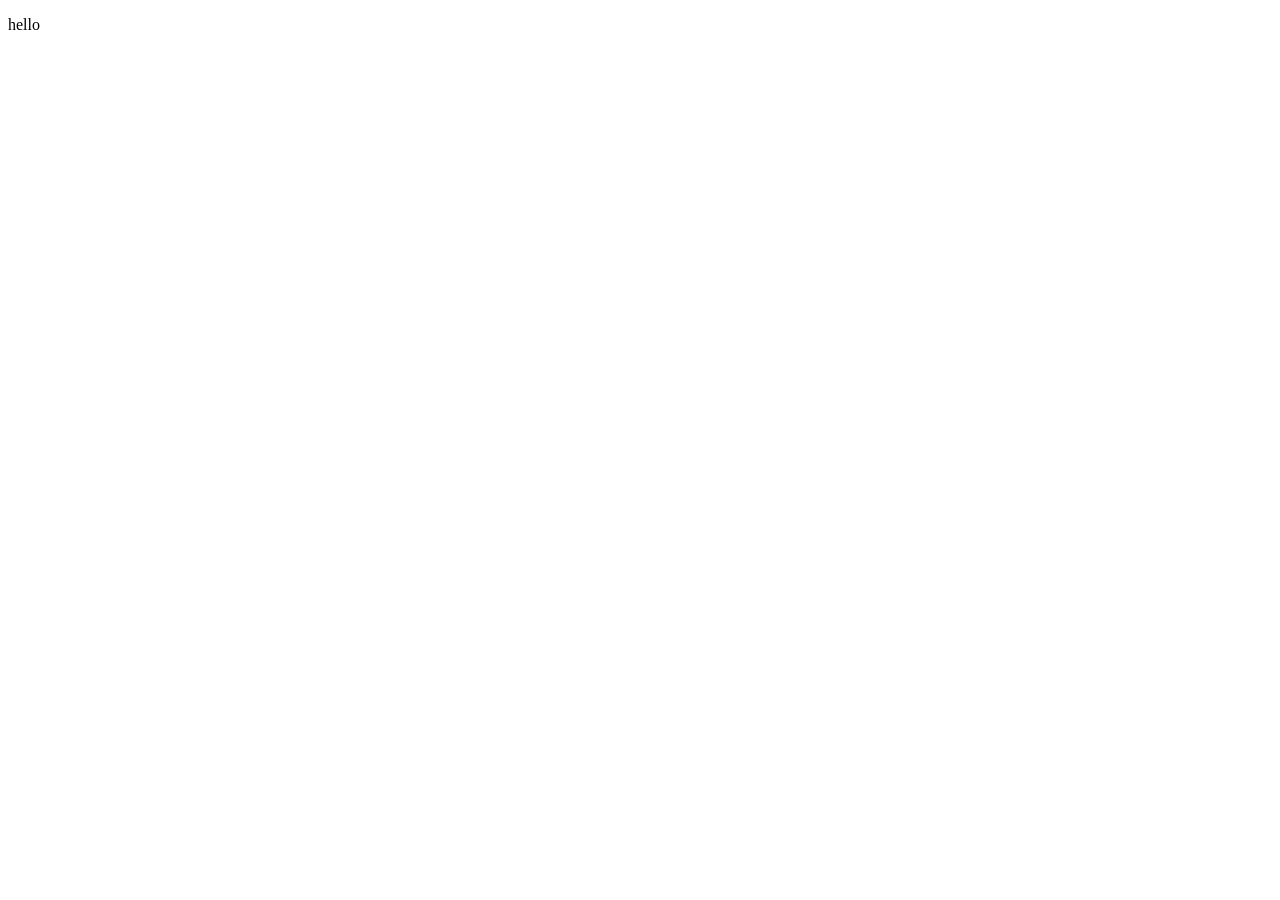
==== index.html @ 40b5aff9 "added first page" ====
<!DOCTYPE html>
<html lang="en">

<head>
    <meta charset="UTF-8">
    <meta name="viewport" content="width=device-width, initial-scale=1.0">
    <title>Document</title>
</head>

<body>

    <p>hello</p>


</body>

</html>
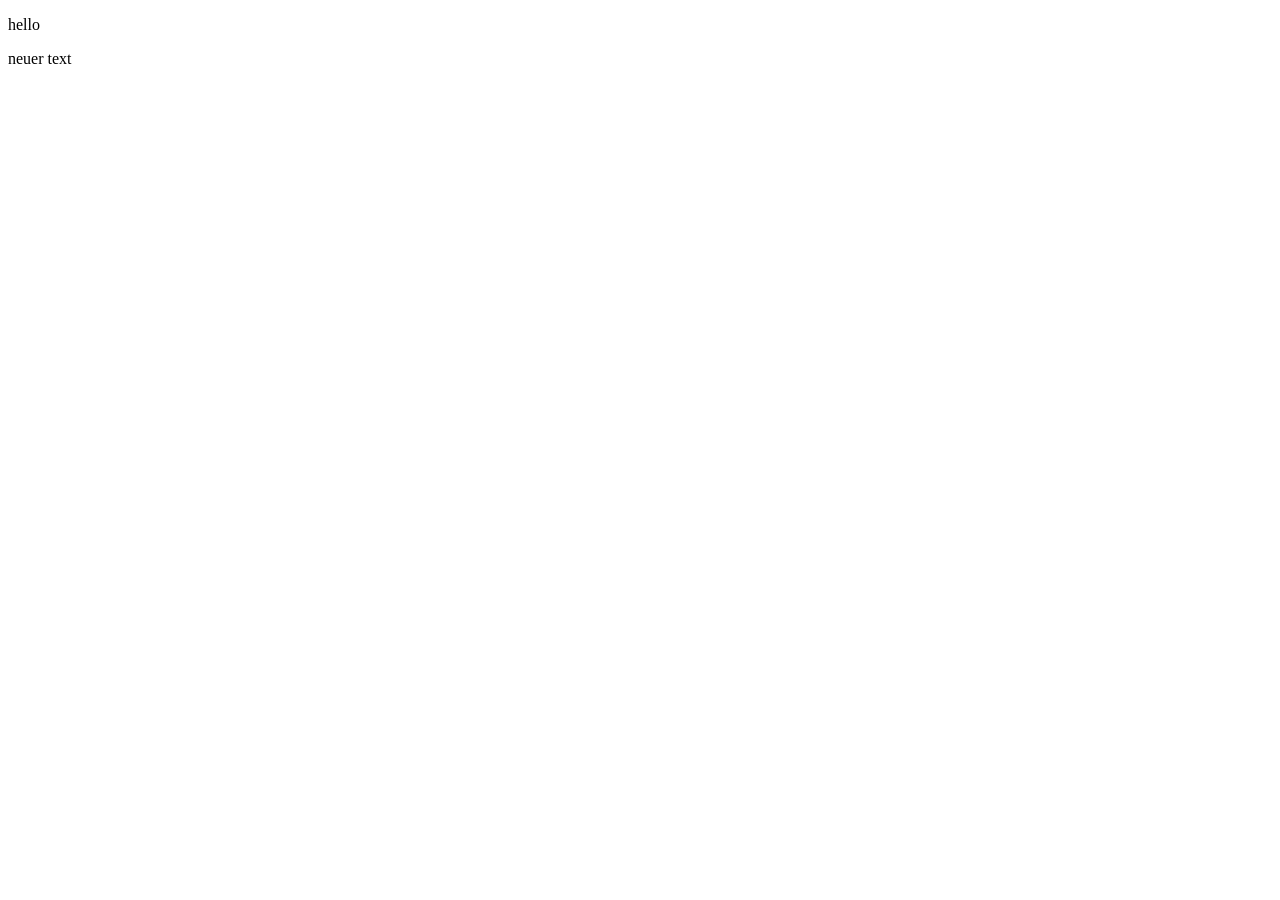
==== commit 49ccfe47: "jhjh" ====
--- a/index.html
+++ b/index.html
@@ -10,6 +10,7 @@
 <body>
 
     <p>hello</p>
+    <p>neuer text</p>
 
 
 </body>
